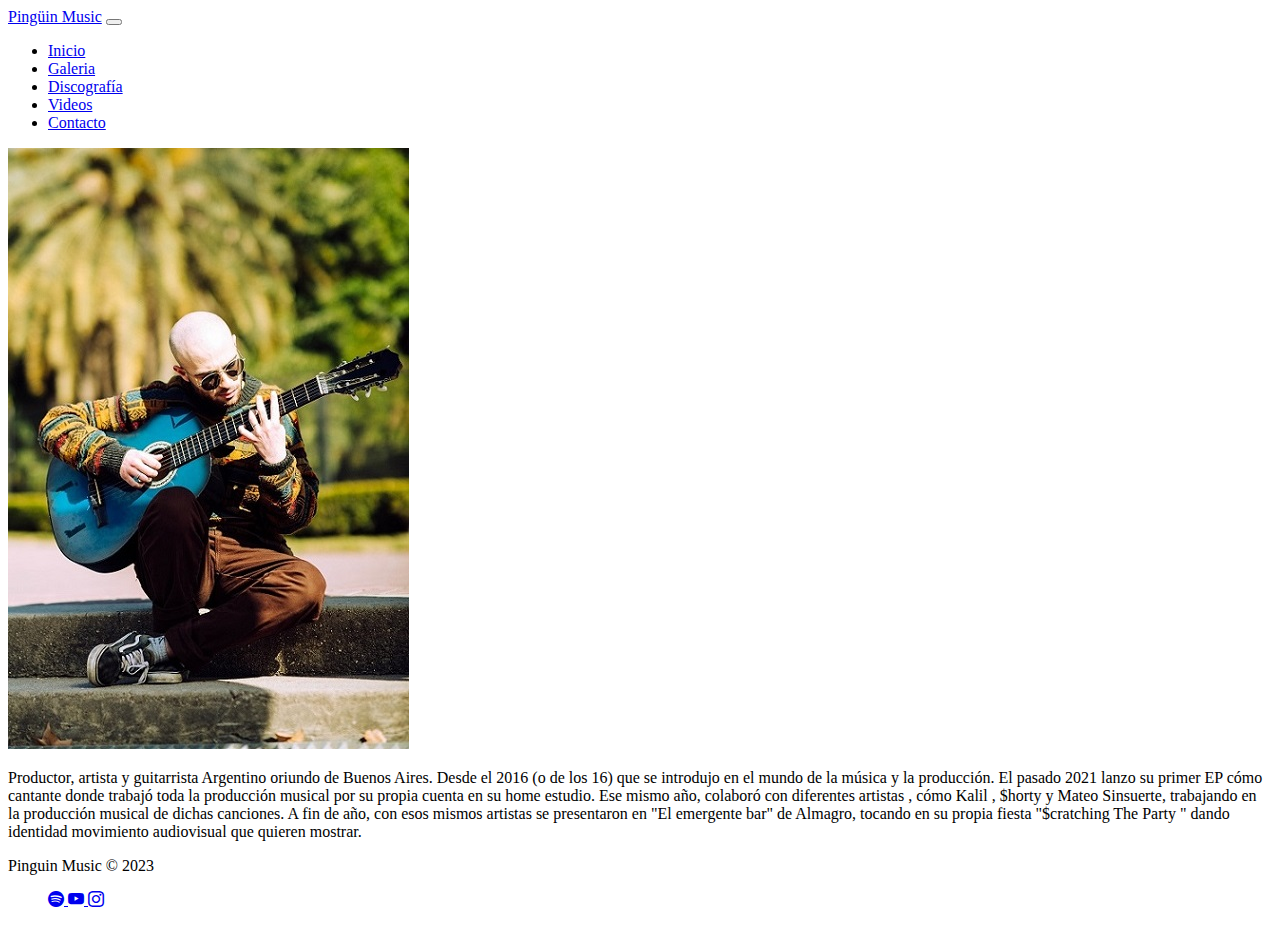
==== index.html @ cf0bb207 "first commit" ====
<!DOCTYPE html>
<html lang="en" >

<head>
    <meta charset="UTF-8">
    <meta http-equiv="X-UA-Compatible" content="IE=edge">
    <meta name="viewport" content="width=device-width, initial-scale=1.0">
    <title>Document</title>
    <link rel="stylesheet" href="./css/estilos.css">
    <link href="https://cdn.jsdelivr.net/npm/bootstrap@5.2.3/dist/css/bootstrap.min.css" rel="stylesheet" integrity="sha384-rbsA2VBKQhggwzxH7pPCaAqO46MgnOM80zW1RWuH61DGLwZJEdK2Kadq2F9CUG65" crossorigin="anonymous">
    <link rel="stylesheet" href="https://cdn.jsdelivr.net/npm/bootstrap-icons@1.10.3/font/bootstrap-icons.css">

<head/>
<body>
    <div class="container">
        <nav class="navbar navbar-expand-md navbar-light">
            <div class="container-fluid">

                <a class="navbar-brand" href="#">Pingüin Music</a>
                <button class="navbar-toggler" type="button" data-bs-toggle="collapse" data-bs-target="#navbarNav" aria-controls="navbarNav" aria-expanded="false" aria-label="Toggle navigation">
                    <span class="navbar-toggler-icon"></span>
                </button>
                <div class="navbar-collapse collapse" id="navbarNav">
                    <ul class="navbar-nav me-auto">
                        <li class="nav-item">
                            <a class="nav-link" href="./index.html">Inicio</a>
                        </li>
                        <li class="nav-item">
                            <a class="nav-link" href="./pages/Galeria.html">Galeria</a>
                        </li>
                        <li class="nav-item">
                            <a class="nav-link" href="./pages/Discografia.html">Discografía</a>
                        </li>
                        <li class="nav-item">
                            <a class="nav-link" href="./pages/Videos.html">Videos</a>
                        </li>
                        <li class="nav-item">
                            <a class="nav-link" href="./pages/contacto.html">Contacto</a>
                        </li>
                    </ul>
                    </div>
                </div>
        </nav>
        <div class="container-fluid">
            <div class="row">
                <img class="img-fluid col-md-4" src="./images/Como Lo Ibamos a Saber--76.jpg" alt="">
                <p class="col-md-8">
                    Productor, artista y guitarrista Argentino oriundo de Buenos Aires. 
                    Desde el 2016 (o de los 16) que se introdujo en el mundo de la música y la producción.
                    El pasado 2021 lanzo su primer EP cómo cantante donde trabajó toda la producción musical 
                    por su propia cuenta en su home estudio.
                    Ese mismo año, colaboró con diferentes artistas , cómo Kalil , $horty y Mateo Sinsuerte, 
                    trabajando en la producción musical de dichas canciones.
                    A fin de año, con esos mismos artistas se presentaron en "El emergente bar" de Almagro, 
                    tocando en su propia fiesta "$cratching The Party " dando identidad movimiento audiovisual que quieren mostrar.
                </p>
            </div>
        </div>
        <footer class="d-flex flex-wrap justify-content-between align-items-center py-3 my-4 border-top">
            <div class="col-md-4 d-flex align-items-center">
              <span class="text-muted">Pinguin Music © 2023</span>
            </div>
        
            <ul class="nav col-md-4 justify-content-end align-items-center list-unstyled d-flex">
                <a class="m-2" href="https://open.spotify.com/artist/5aIC7fsII3xORMY0ATYs2C?si=aKPn_-DeSMuju7faQBp2Vg "target="_blank">
                    <i class="bi bi-spotify text-muted fs-3"></i>
                </a>
                   
                <a class="m-2" href="https://www.youtube.com/@pinguinmusic3667/featured" target="_blank">
                    <i class="bi bi-youtube text-muted fs-3"></i>
                    <!-- <img src="./images/kisspng-youtube-red-logo-computer-icons-youtube-5abe39fee829f5.389212271522416126951.png" width="30px" alt="youtube"> -->
                </a>
                    
                <a class="m-2" href="https://www.instagram.com/pinguinmusicc/ "target="_blank"> 
                    <i class="bi bi-instagram text-muted fs-3"></i>
                </a>
            </ul>
          </footer>


    </div>
    <script src="https://cdn.jsdelivr.net/npm/bootstrap@5.2.3/dist/js/bootstrap.bundle.min.js" integrity="sha384-kenU1KFdBIe4zVF0s0G1M5b4hcpxyD9F7jL+jjXkk+Q2h455rYXK/7HAuoJl+0I4" crossorigin="anonymous"></script>
    
</body>
</html>
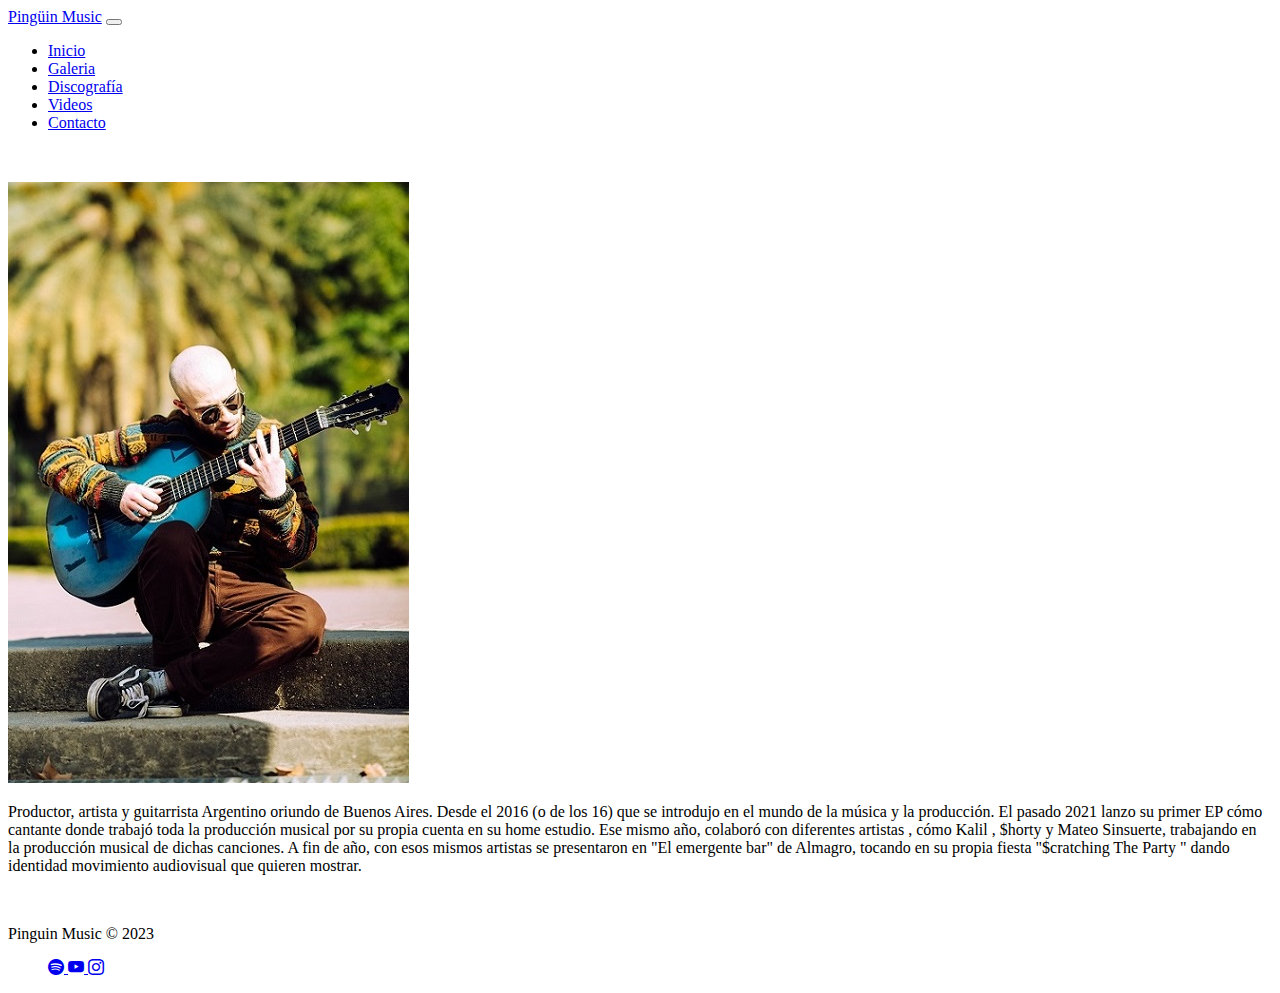
==== commit 9bd8279e: "add css" ====
--- a/index.html
+++ b/index.html
@@ -5,11 +5,13 @@
     <meta charset="UTF-8">
     <meta http-equiv="X-UA-Compatible" content="IE=edge">
     <meta name="viewport" content="width=device-width, initial-scale=1.0">
-    <title>Document</title>
+    <title>Home</title>
     <link rel="stylesheet" href="./css/estilos.css">
     <link href="https://cdn.jsdelivr.net/npm/bootstrap@5.2.3/dist/css/bootstrap.min.css" rel="stylesheet" integrity="sha384-rbsA2VBKQhggwzxH7pPCaAqO46MgnOM80zW1RWuH61DGLwZJEdK2Kadq2F9CUG65" crossorigin="anonymous">
     <link rel="stylesheet" href="https://cdn.jsdelivr.net/npm/bootstrap-icons@1.10.3/font/bootstrap-icons.css">
-
+    <link rel="stylesheet" href="https://cdnjs.cloudflare.com/ajax/libs/animate.css/4.1.1/animate.min.css"/>
+    <meta name="keywords" content="Productor musical, Pinguin Music, Mateo Sinsuerte, Scratching the Party">
+    <meta name="description" content="web site of musical producer Pinguin where you can contact him and see his work.">
 <head/>
 <body>
     <div class="container">
@@ -41,10 +43,12 @@
                     </div>
                 </div>
         </nav>
+
+    <article class="BodyIndex">
         <div class="container-fluid">
-            <div class="row">
+            <div class="row align-items-center">
                 <img class="img-fluid col-md-4" src="./images/Como Lo Ibamos a Saber--76.jpg" alt="">
-                <p class="col-md-8">
+                <p class="col-md-8 animate__animated animate__zoomIn">
                     Productor, artista y guitarrista Argentino oriundo de Buenos Aires. 
                     Desde el 2016 (o de los 16) que se introdujo en el mundo de la música y la producción.
                     El pasado 2021 lanzo su primer EP cómo cantante donde trabajó toda la producción musical 
@@ -56,6 +60,8 @@
                 </p>
             </div>
         </div>
+    </article>
+    
         <footer class="d-flex flex-wrap justify-content-between align-items-center py-3 my-4 border-top">
             <div class="col-md-4 d-flex align-items-center">
               <span class="text-muted">Pinguin Music © 2023</span>
--- a/css/estilos.css
+++ b/css/estilos.css
@@ -0,0 +1,40 @@
+.contacto {
+  margin-top: 100px;
+  margin-bottom: 75px;
+  display: flex;
+  justify-content: space-around;
+  align-items: center;
+}
+.contacto p {
+  max-width: 500px;
+  margin: 20px;
+  font-size: large;
+}
+@media only screen and (max-width: 768px) {
+  .contacto {
+    flex-direction: column;
+  }
+}
+
+.Formulario input, .Formulario textarea {
+  width: 100%;
+  margin: 10px;
+  border-radius: 5px;
+}
+
+.Videos iframe {
+  width: 100%;
+  max-width: 560px;
+  height: 310px;
+}
+.MainVideos{
+  margin-top: 100px;
+  margin-bottom: 50px;
+  
+
+}
+.BodyIndex{
+  margin-top: 50px;
+  margin-bottom: 50px;
+}
+
